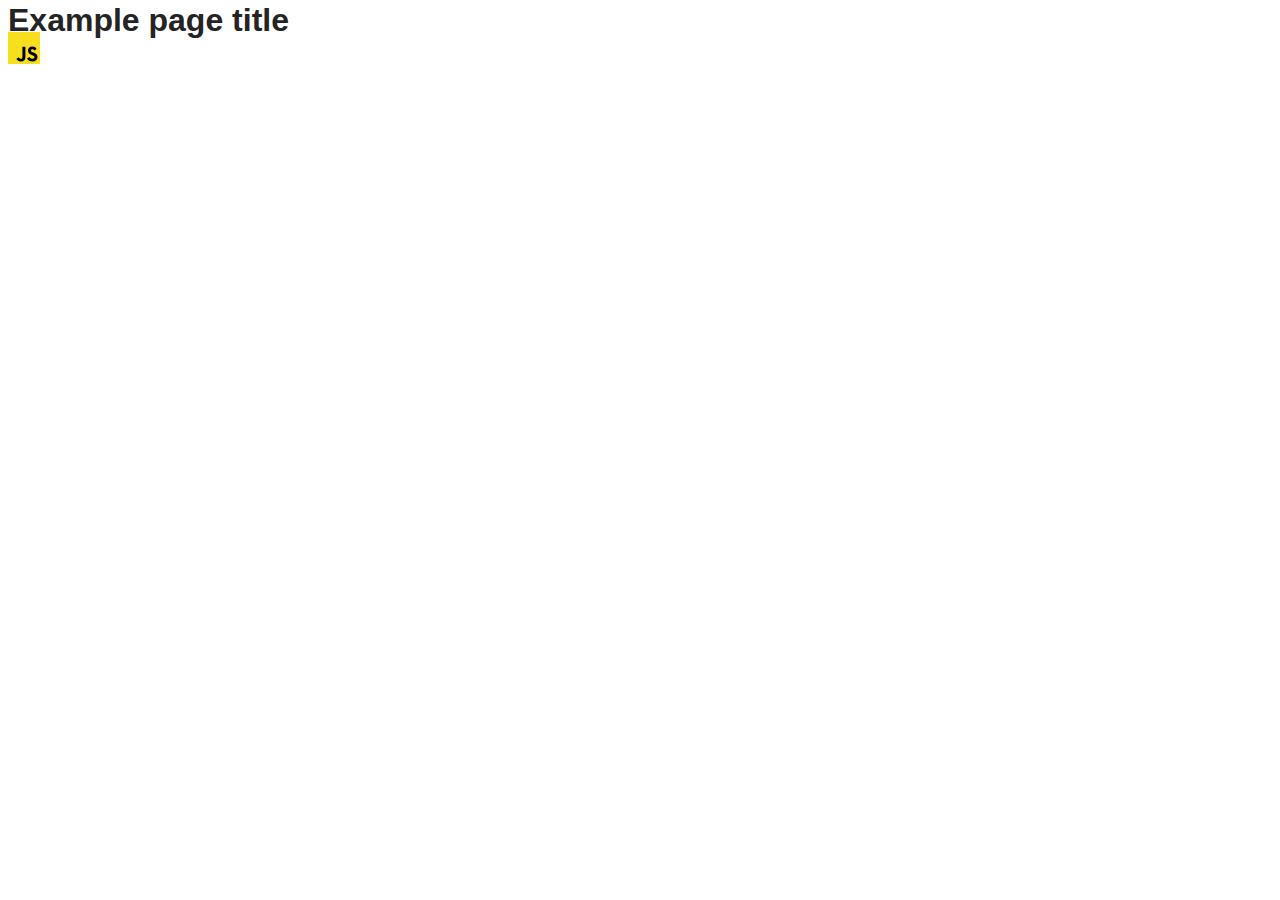
==== src/index.html @ 528c0503 "Initial commit" ====
<!DOCTYPE html>
<html lang="en">
  <head>
    <meta charset="UTF-8" />
    <link rel="icon" type="image/svg+xml" href="/favicon.svg" />
    <meta name="viewport" content="width=device-width, initial-scale=1.0" />
    <title>Vanilla App Template</title>
    <link rel="stylesheet" href="./css/styles.css" />
  </head>
  <body>
    <load ="partials/header.html" />

    <section>
      <h1>Example page title</h1>
      <!-- Path to images as from index.html file -->
      <img src="./img/javascript.svg" alt="" />
    </section>

    <!-- Loads the specified .html file -->
    <load ="partials/vite-promo.html" />

    <script type="module" src="./main.js"></script>
  </body>
</html>
---- src/css/styles.css ----
/**
  |============================
  | include css partials with
  | default @import url()
  |============================
*/
@import url('./reset.css');
@import url('./vite-promo.css');
@import url('./header.css');

:root {
  font-family: Inter, Avenir, Helvetica, Arial, sans-serif;
  font-size: 16px;
  line-height: 24px;
  font-weight: 400;

  color: #242424;
  background-color: rgba(255, 255, 255, 0.87);

  font-synthesis: none;
  text-rendering: optimizeLegibility;
  -webkit-font-smoothing: antialiased;
  -moz-osx-font-smoothing: grayscale;
  -webkit-text-size-adjust: 100%;
}
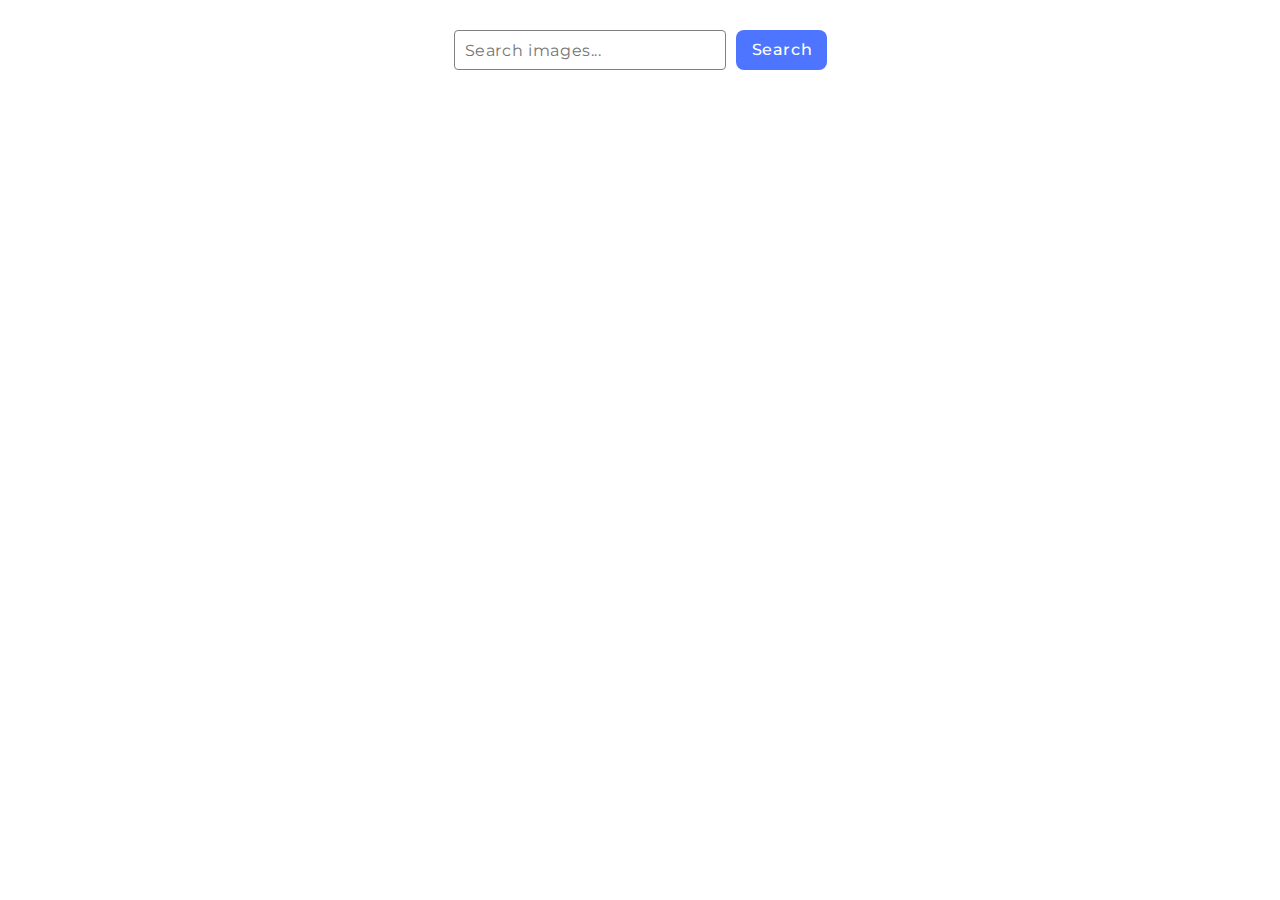
==== commit 50f6a95b: "jshw12" ====
--- a/src/index.html
+++ b/src/index.html
@@ -1,24 +1,31 @@
 <!DOCTYPE html>
 <html lang="en">
-  <head>
+<head>
     <meta charset="UTF-8" />
-    <link rel="icon" type="image/svg+xml" href="/favicon.svg" />
+    <meta http-equiv="X-UA-Compatible" content="IE=edge" />
     <meta name="viewport" content="width=device-width, initial-scale=1.0" />
-    <title>Vanilla App Template</title>
-    <link rel="stylesheet" href="./css/styles.css" />
-  </head>
-  <body>
-    <load ="partials/header.html" />
+    <title>Homework-11</title>
+    <link rel="preconnect" href="https://fonts.googleapis.com" />
+    <link rel="preconnect" href="https://fonts.gstatic.com" crossorigin />
+    <link
+      href="https://fonts.googleapis.com/css2?family=Inter:wght@300;400;500;700&family=Montserrat&family=Reem+Kufi&display=swap"
+      rel="stylesheet"
+    />
+    <link rel="stylesheet" href="css/styles.css" />
+</head>
+<body>
 
-    <section>
-      <h1>Example page title</h1>
-      <!-- Path to images as from index.html file -->
-      <img src="./img/javascript.svg" alt="" />
-    </section>
+      <form class="form">
+          <input class="form-input" type="search" name="search" placeholder="Search images..." />
+        <button class="btn" type="submit">Search</button>
+      </form>
 
-    <!-- Loads the specified .html file -->
-    <load ="partials/vite-promo.html" />
+      <ul class="gallery"></ul>
 
-    <script type="module" src="./main.js"></script>
-  </body>
-</html>
+      <span class="span"></span>
+
+    <script src="./main.js" type="module"></script>
+    <script src="./js/pixabay-api.js" type="module"></script>
+    <script src="./js/render-functions.js" type="module"></script>
+</body>
+</html>--- a/src/css/styles.css
+++ b/src/css/styles.css
@@ -1,25 +1,98 @@
-/**
-  |============================
-  | include css partials with
-  | default @import url()
-  |============================
-*/
-@import url('./reset.css');
-@import url('./vite-promo.css');
-@import url('./header.css');
+.form {
+    display: flex;
+    justify-content: center;
+    margin-top: 30px;
+}
+.form-input {
+    width: 272px;
+    height: 40px;
+    border-radius: 4px;
+    border: 1px solid #808080;
+    font-family: "Montserrat", sans-serif;
+    font-weight: 400;
+    font-size: 16px;
+    line-height: 1.5;
+    letter-spacing: 0.04em;
+    color: #808080;
+    padding-left: 10px;
+    margin-right: 10px;    
+}
+.form-input:hover {
+    border: 1px solid #000;
+}
+.form-input:focus {
+    color: #2e2f42;
+    border: 1px solid #4e75ff;
+    outline: transparent;
+}
+.btn {
+    border-radius: 8px;
+    padding: 8px 16px;
+    width: 91px;
+    height: 40px;
+    background-color: #4e75ff;
+    font-family: "Montserrat", sans-serif;
+    font-weight: 500;
+    font-size: 16px;
+    line-height: 1.5;
+    letter-spacing: 0.04em;
+    color: #fff;
+    border: none;
+}
+.btn:hover {
+    background-color: #6c8cff;
+}
+ul {
+    list-style: none;
+}
+.gallery {
+    display: flex;
+    width: 1440px;
+    padding: 24px 156px;
+    flex-direction: row;
+    flex-wrap: wrap;
+    justify-content: center;
+    align-items: center;
+    gap: 24px;
+  }
+  .gallery-item {
+    width: calc((100% - 2 * 24) / 3);
+    border: 1px solid #808080;
+  }
+  .gallery-image {
+    width: 360px;
+    height: 200px;
+    flex-shrink: 0;
+  }
+  .description {
+    display: flex;
+    flex-direction: row;
+    justify-content: space-evenly;
+    align-items: center; 
+    width: 360px;
+    height: 48px;
+  }
+  p {
+    display: flex;
+    flex-direction: column;
+    align-items: center;
+  }
+  .loader {
+    width: 48px;
+    height: 48px;
+    border: 5px solid #FFF;
+    border-bottom-color: #FF3D00;
+    border-radius: 50%;
+    display: inline-block;
+    box-sizing: border-box;
+    animation: rotation 1s linear infinite;
+    }
 
-:root {
-  font-family: Inter, Avenir, Helvetica, Arial, sans-serif;
-  font-size: 16px;
-  line-height: 24px;
-  font-weight: 400;
-
-  color: #242424;
-  background-color: rgba(255, 255, 255, 0.87);
-
-  font-synthesis: none;
-  text-rendering: optimizeLegibility;
-  -webkit-font-smoothing: antialiased;
-  -moz-osx-font-smoothing: grayscale;
-  -webkit-text-size-adjust: 100%;
-}
+    @keyframes rotation {
+    0% {
+        transform: rotate(0deg);
+    }
+    100% {
+        transform: rotate(360deg);
+    }
+    } 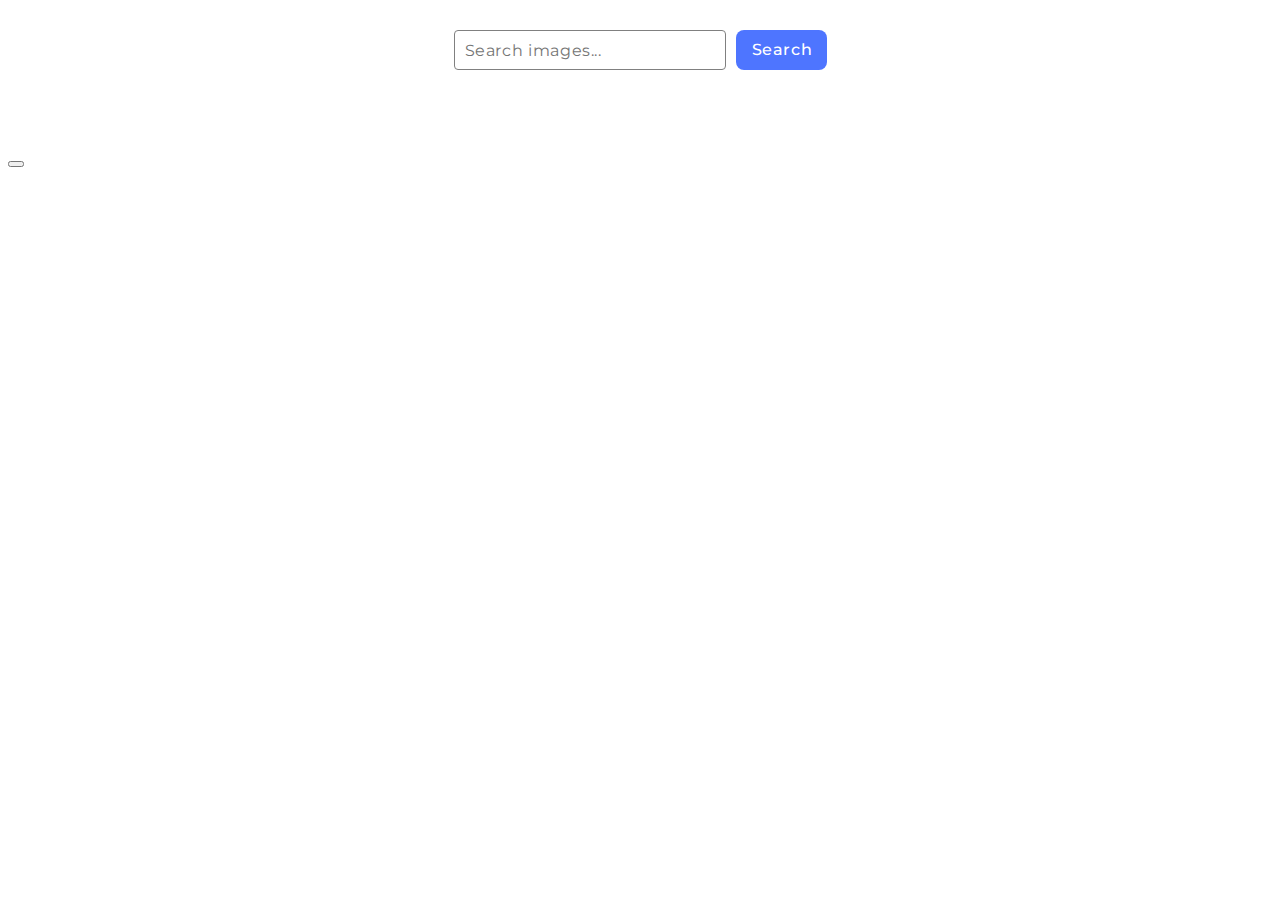
==== commit 8b4335ff: "jshw12" ====
--- a/src/index.html
+++ b/src/index.html
@@ -22,6 +22,8 @@
 
       <ul class="gallery"></ul>
 
+      <button class="loadBtn" type="button"></button>
+
       <span class="span"></span>
 
     <script src="./main.js" type="module"></script>
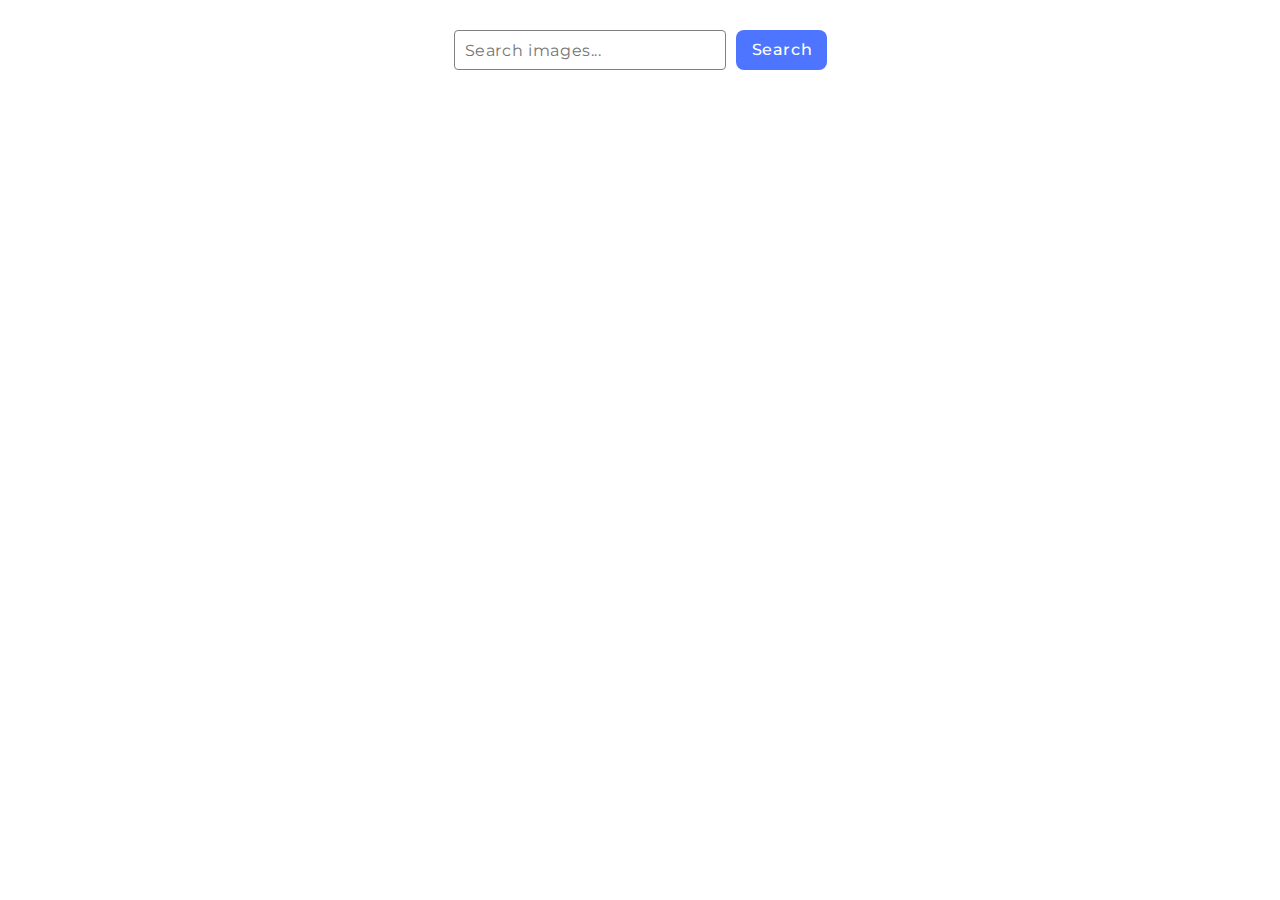
==== commit d9341f2f: "jshw12" ====
--- a/src/index.html
+++ b/src/index.html
@@ -20,14 +20,12 @@
         <button class="btn" type="submit">Search</button>
       </form>
 
+      <span class="loader hidden"></span>
+    
       <ul class="gallery"></ul>
 
-      <button class="loadBtn" type="button"></button>
-
-      <span class="span"></span>
-
+      <button class="loadBtn hidden" type="button">Load more</button>
+     
     <script src="./main.js" type="module"></script>
-    <script src="./js/pixabay-api.js" type="module"></script>
-    <script src="./js/render-functions.js" type="module"></script>
 </body>
 </html>--- a/src/css/styles.css
+++ b/src/css/styles.css
@@ -2,6 +2,7 @@
     display: flex;
     justify-content: center;
     margin-top: 30px;
+    margin-bottom: 20px;
 }
 .form-input {
     width: 272px;
@@ -77,17 +78,21 @@
     flex-direction: column;
     align-items: center;
   }
+  .loaderStyle {
+    display: flex;
+    justify-content: center;
+  }
   .loader {
     width: 48px;
     height: 48px;
     border: 5px solid #FFF;
     border-bottom-color: #FF3D00;
     border-radius: 50%;
-    display: inline-block;
+    display: block;
     box-sizing: border-box;
     animation: rotation 1s linear infinite;
+    margin: 0 auto;
     }
-
     @keyframes rotation {
     0% {
         transform: rotate(0deg);
@@ -95,4 +100,23 @@
     100% {
         transform: rotate(360deg);
     }
-    } +    } 
+    .loadBtn {
+      border-radius: 8px;
+      padding: 8px 16px;
+      width: 125px;
+      height: 40px;
+      background: #4e75ff;
+      font-family: "Montserrat", sans-serif;
+      font-weight: 500;
+      font-size: 16px;
+      line-height: 1.5;
+      letter-spacing: 0.04em;
+      color: #fff;
+      border: none;
+      display: block;
+      margin: 0 auto;              
+    }
+    .hidden {
+      display: none;
+  }